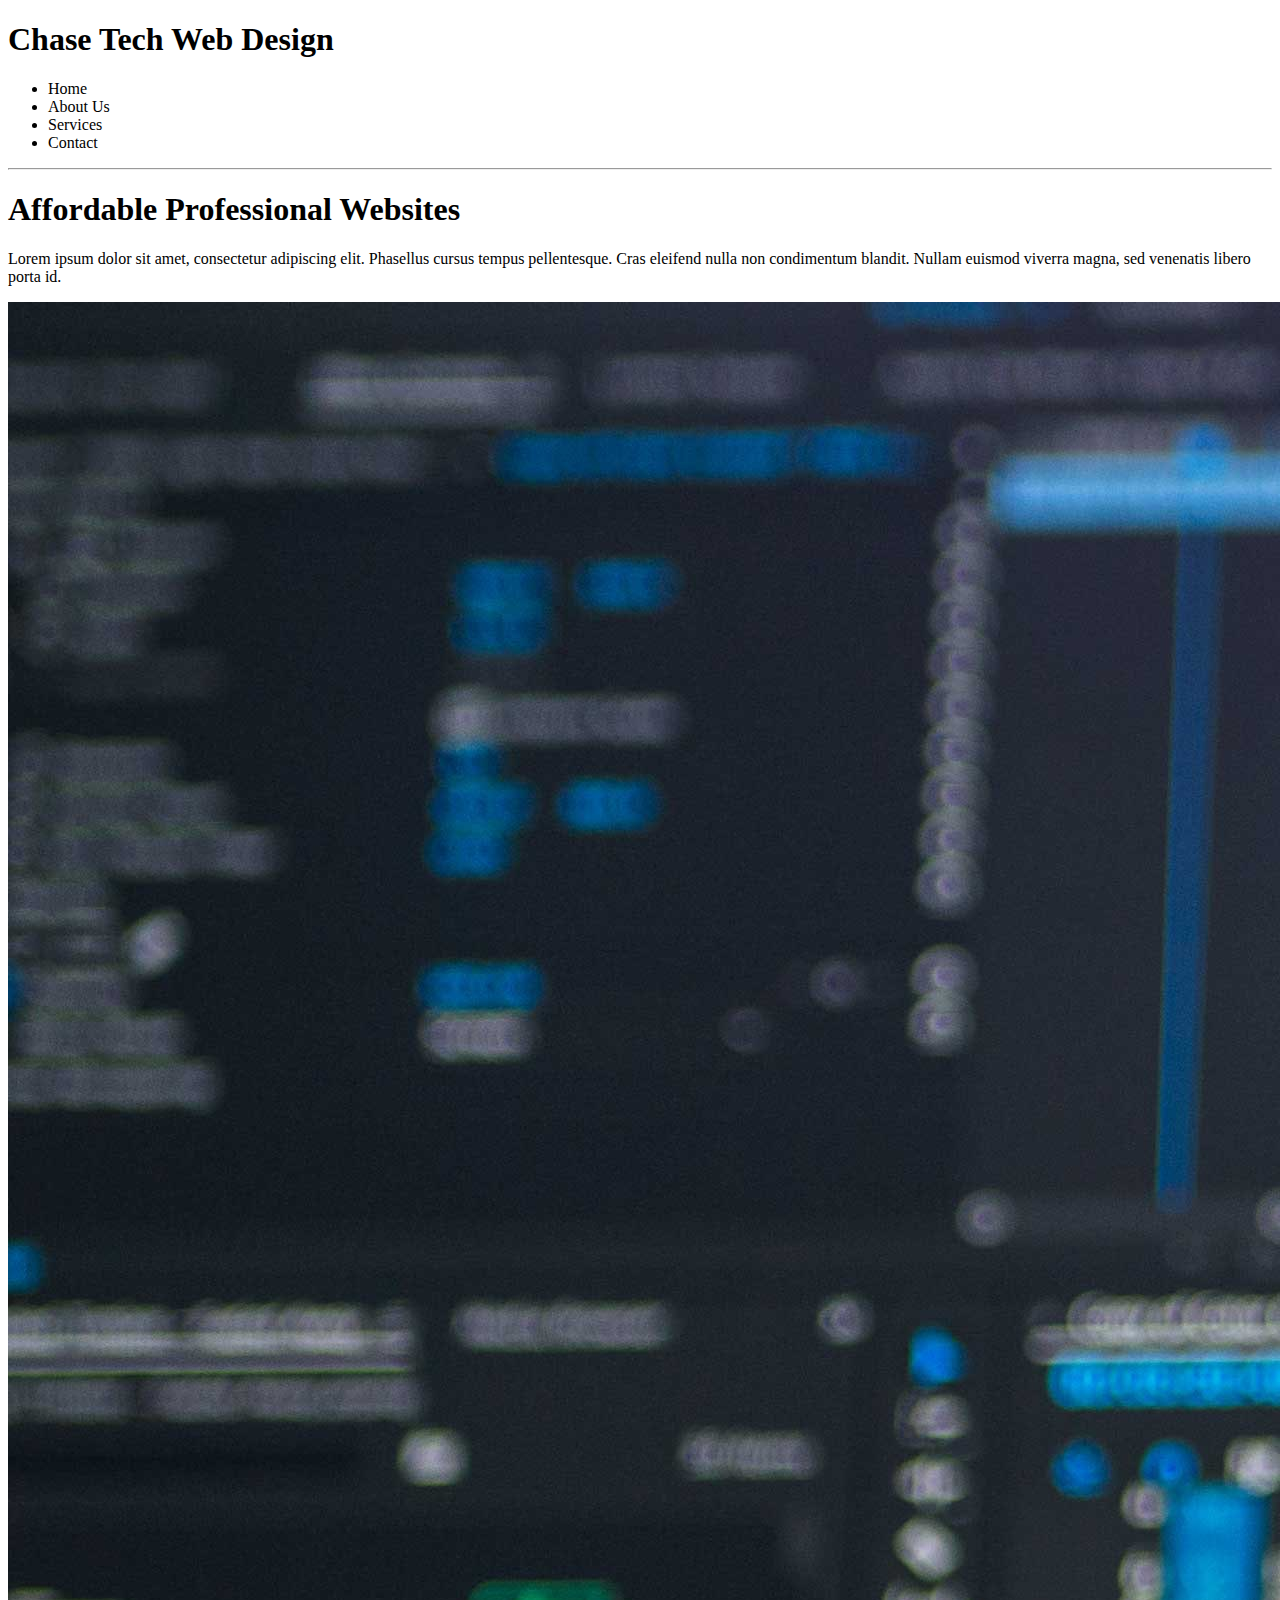
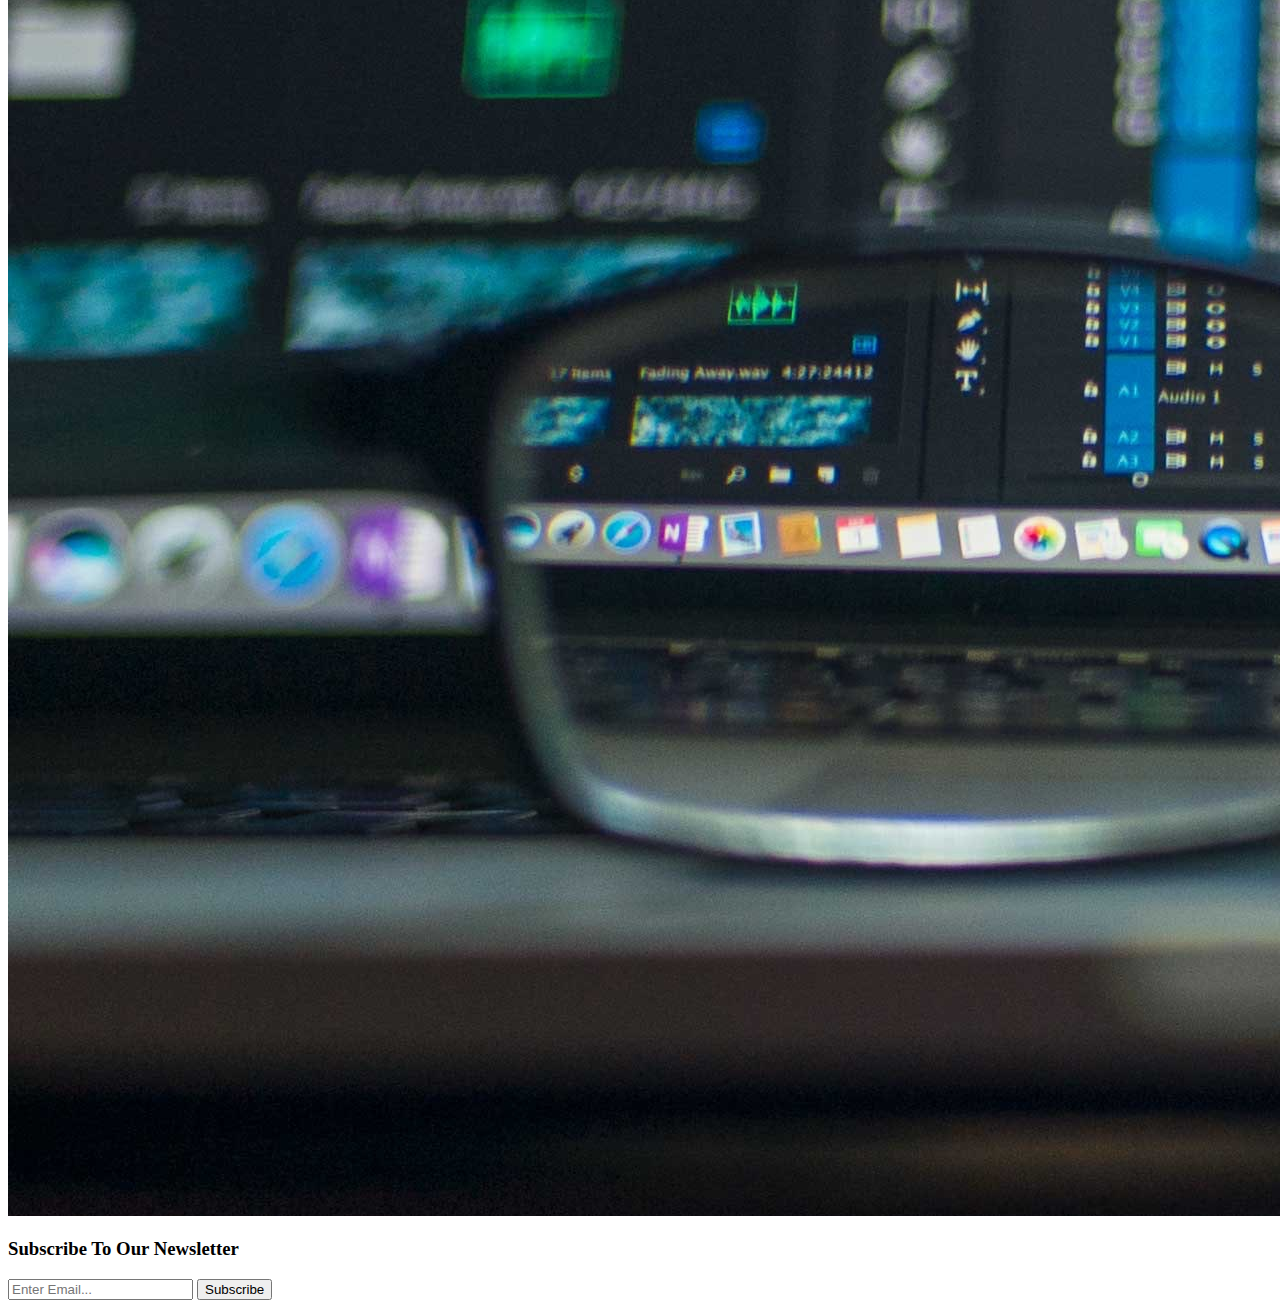
==== html/index.html @ e7ebdd61 "Add boilerplate, nav, showcase, and email" ====
<!DOCTYPE html>
<html lang="en">
<head>
	<title> Chase Tech Web Design | Home</title>
</head>
<body>
	<h1>Chase Tech Web Design</h1>
	<nav>
		<ul>
			<li>Home</li>
			<li>About Us</li>
			<li>Services</li>
			<li>Contact</li>
		</ul>
	</nav>
	<hr id="navbreak"/>
	<div id="showcase">
		<h1>Affordable Professional Websites</h1>
		<p>Lorem ipsum dolor sit amet, consectetur adipiscing elit. Phasellus cursus tempus pellentesque. Cras eleifend nulla non condimentum blandit. Nullam euismod viverra magna, sed venenatis libero porta id.</p>
		<img src="../img/ShowcaseImage.jpg" alt="ShowcaseImage"/>
	</div>
	<div>
		<h3>Subscribe To Our Newsletter</h3>
		<input type="email" placeholder="Enter Email..." >
		<button type="submit" class="button1">Subscribe</button>
		</div>
		</body>
		</html>
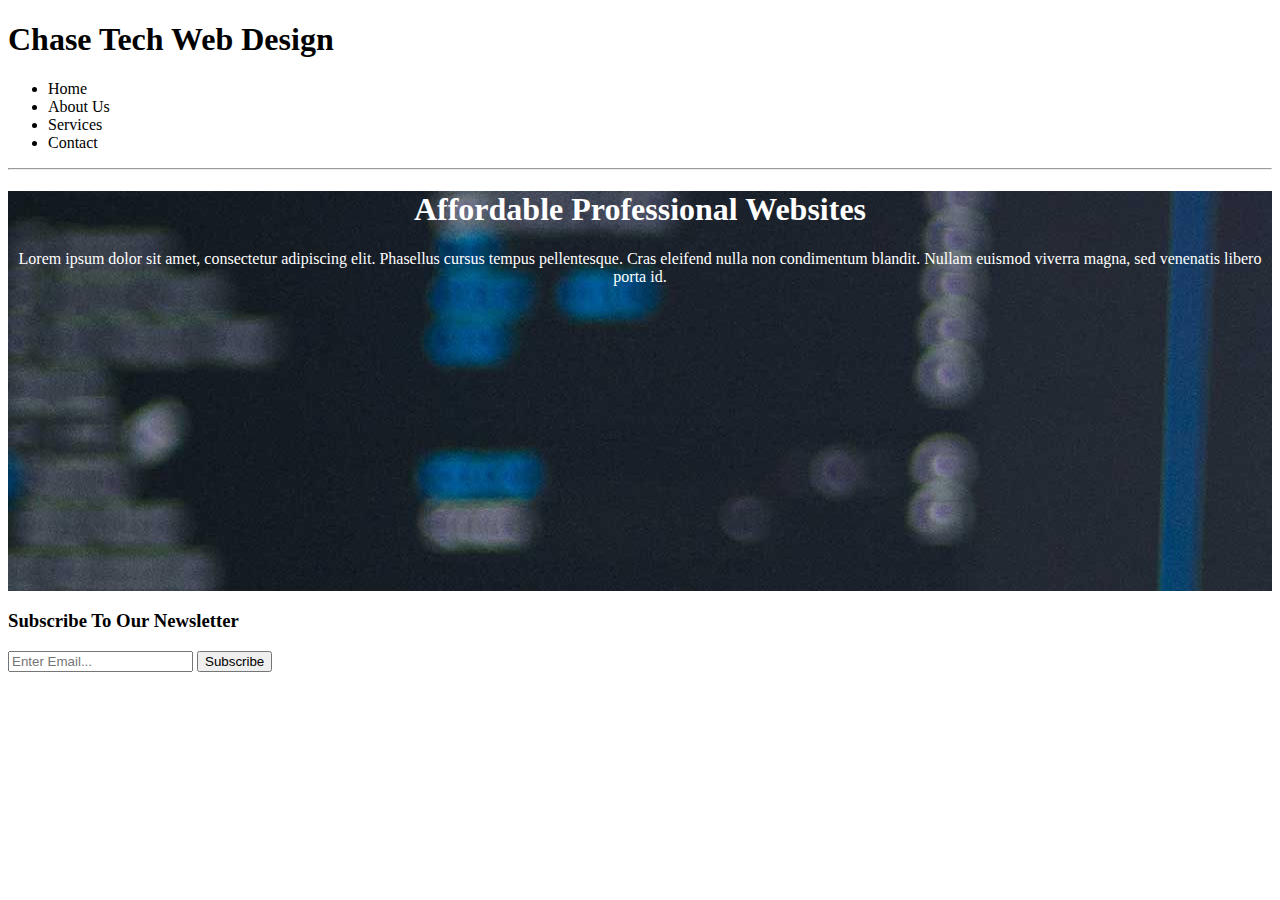
==== commit caa63dfd: "add background image" ====
--- a/html/index.html
+++ b/html/index.html
@@ -1,7 +1,13 @@
 <!DOCTYPE html>
 <html lang="en">
 <head>
+	<meta charset="utf-8">
+	<meta name="viewport" content="width=device-width">
+	<meta name="description" content="Practicing static responsive websites">
+	<meta name="keywords" content="web design, chase tech">
+	<meta name="author" content="Chase Pounders">
 	<title> Chase Tech Web Design | Home</title>
+	<link rel="stylesheet" href="../css/style.css">
 </head>
 <body>
 	<h1>Chase Tech Web Design</h1>
@@ -17,7 +23,6 @@
 	<div id="showcase">
 		<h1>Affordable Professional Websites</h1>
 		<p>Lorem ipsum dolor sit amet, consectetur adipiscing elit. Phasellus cursus tempus pellentesque. Cras eleifend nulla non condimentum blandit. Nullam euismod viverra magna, sed venenatis libero porta id.</p>
-		<img src="../img/ShowcaseImage.jpg" alt="ShowcaseImage"/>
 	</div>
 	<div>
 		<h3>Subscribe To Our Newsletter</h3>
--- a/css/style.css
+++ b/css/style.css
@@ -0,0 +1,6 @@
+#showcase {
+	min-height: 400px;
+	background:url("../img/ShowcaseImage.jpg") no-repeat 0 -400px;
+	text-align: center;
+	color: #ffffff;
+}	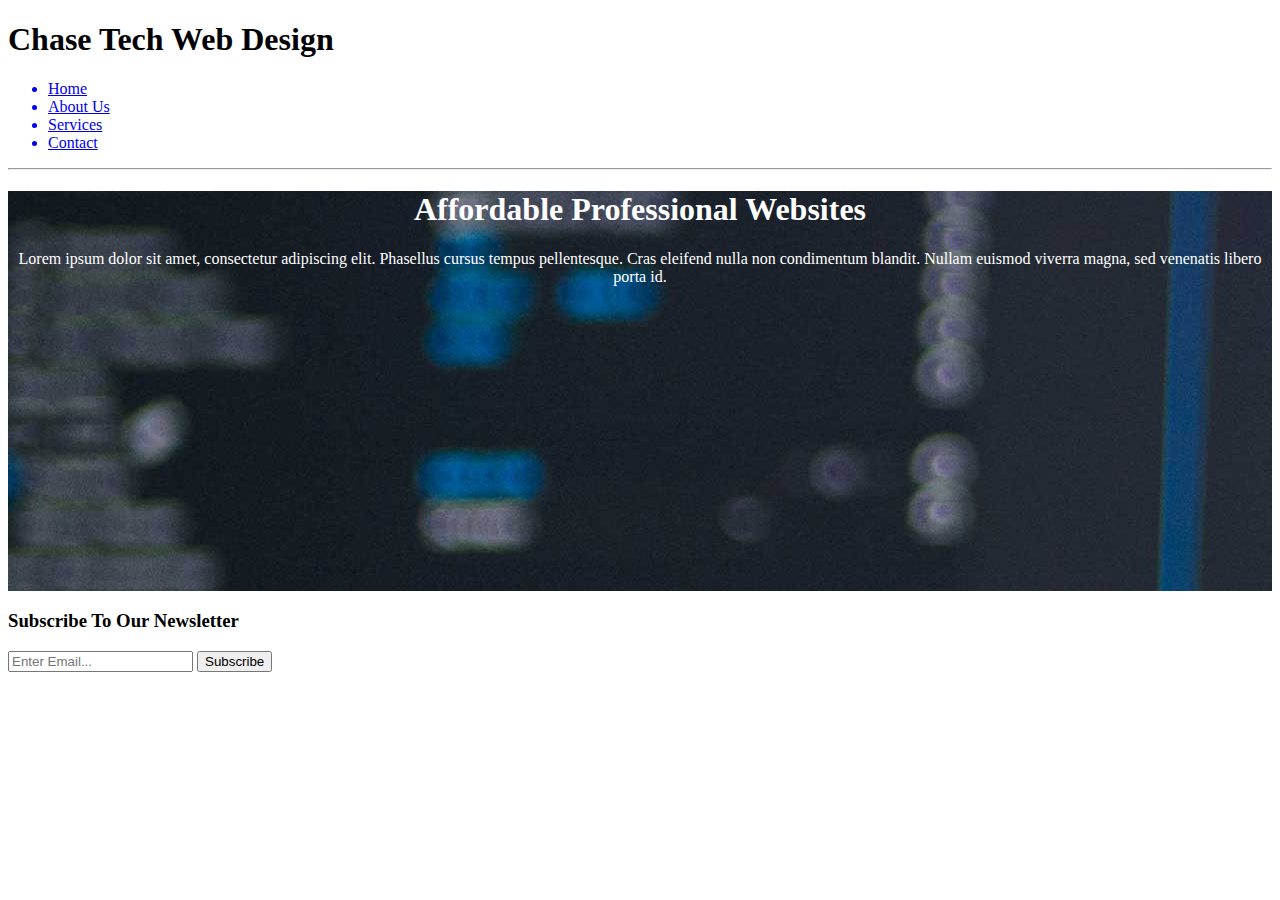
==== commit 05dad777: "add links to the unordered nav list" ====
--- a/html/index.html
+++ b/html/index.html
@@ -13,10 +13,10 @@
 	<h1>Chase Tech Web Design</h1>
 	<nav>
 		<ul>
-			<li>Home</li>
-			<li>About Us</li>
-			<li>Services</li>
-			<li>Contact</li>
+			<a href="index.html"><li>Home</li></a>
+			<a href="about.html"><li>About Us</li></a>
+			<a href="services.html"><li>Services</li></a>
+			<a href="contact.html"><li>Contact</li></a>
 		</ul>
 	</nav>
 	<hr id="navbreak"/>
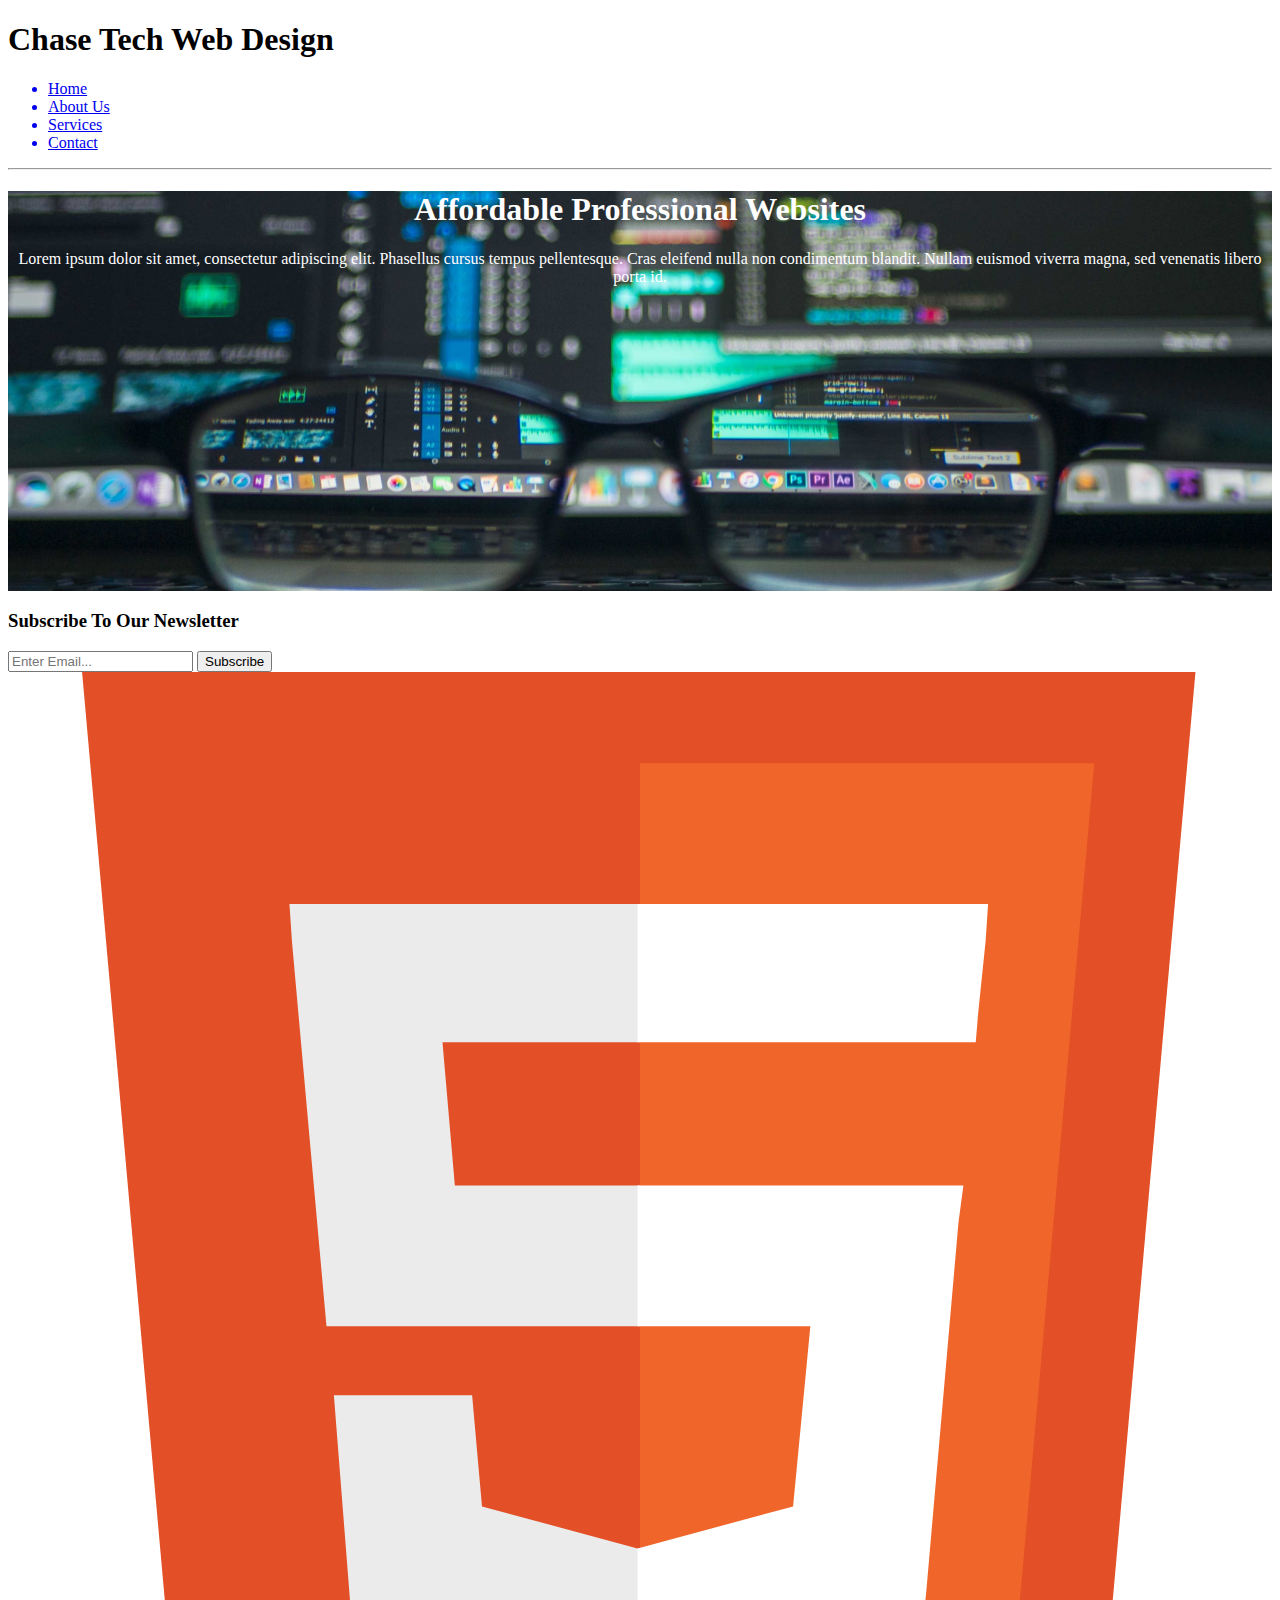
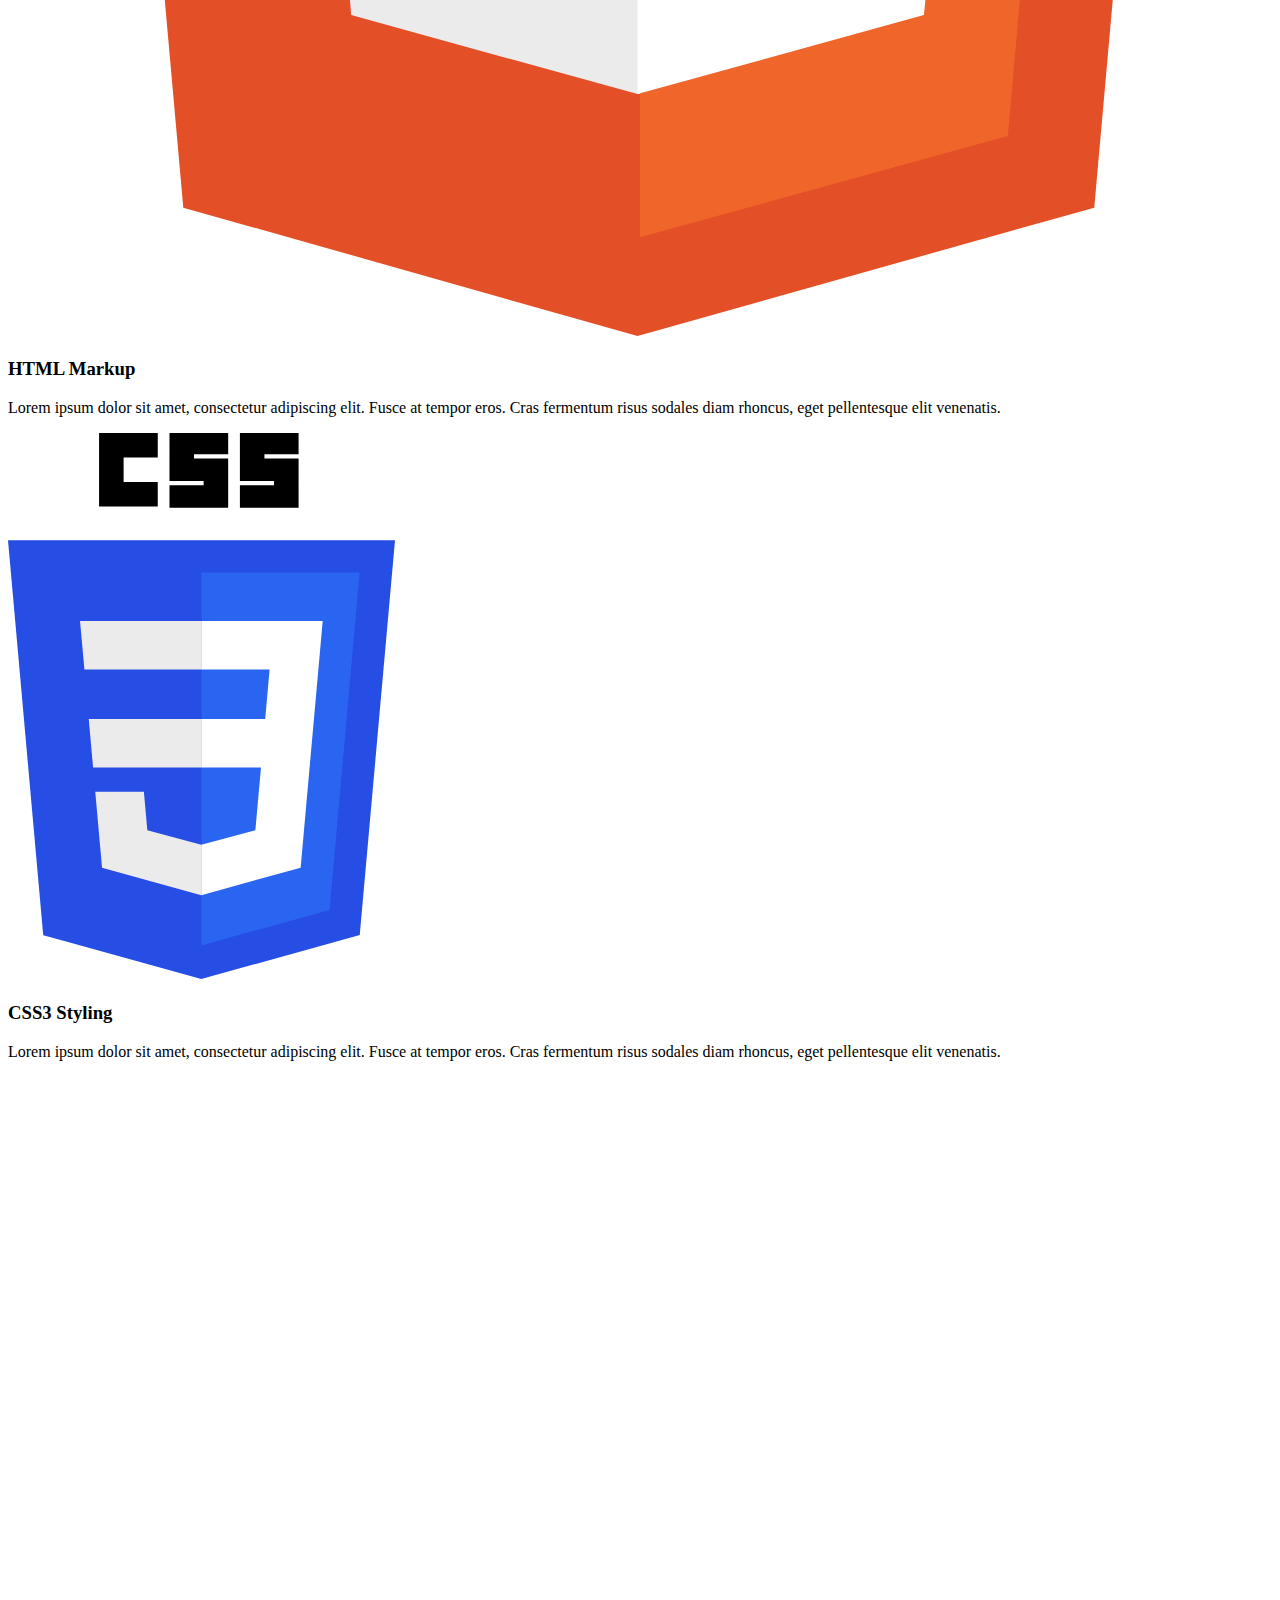
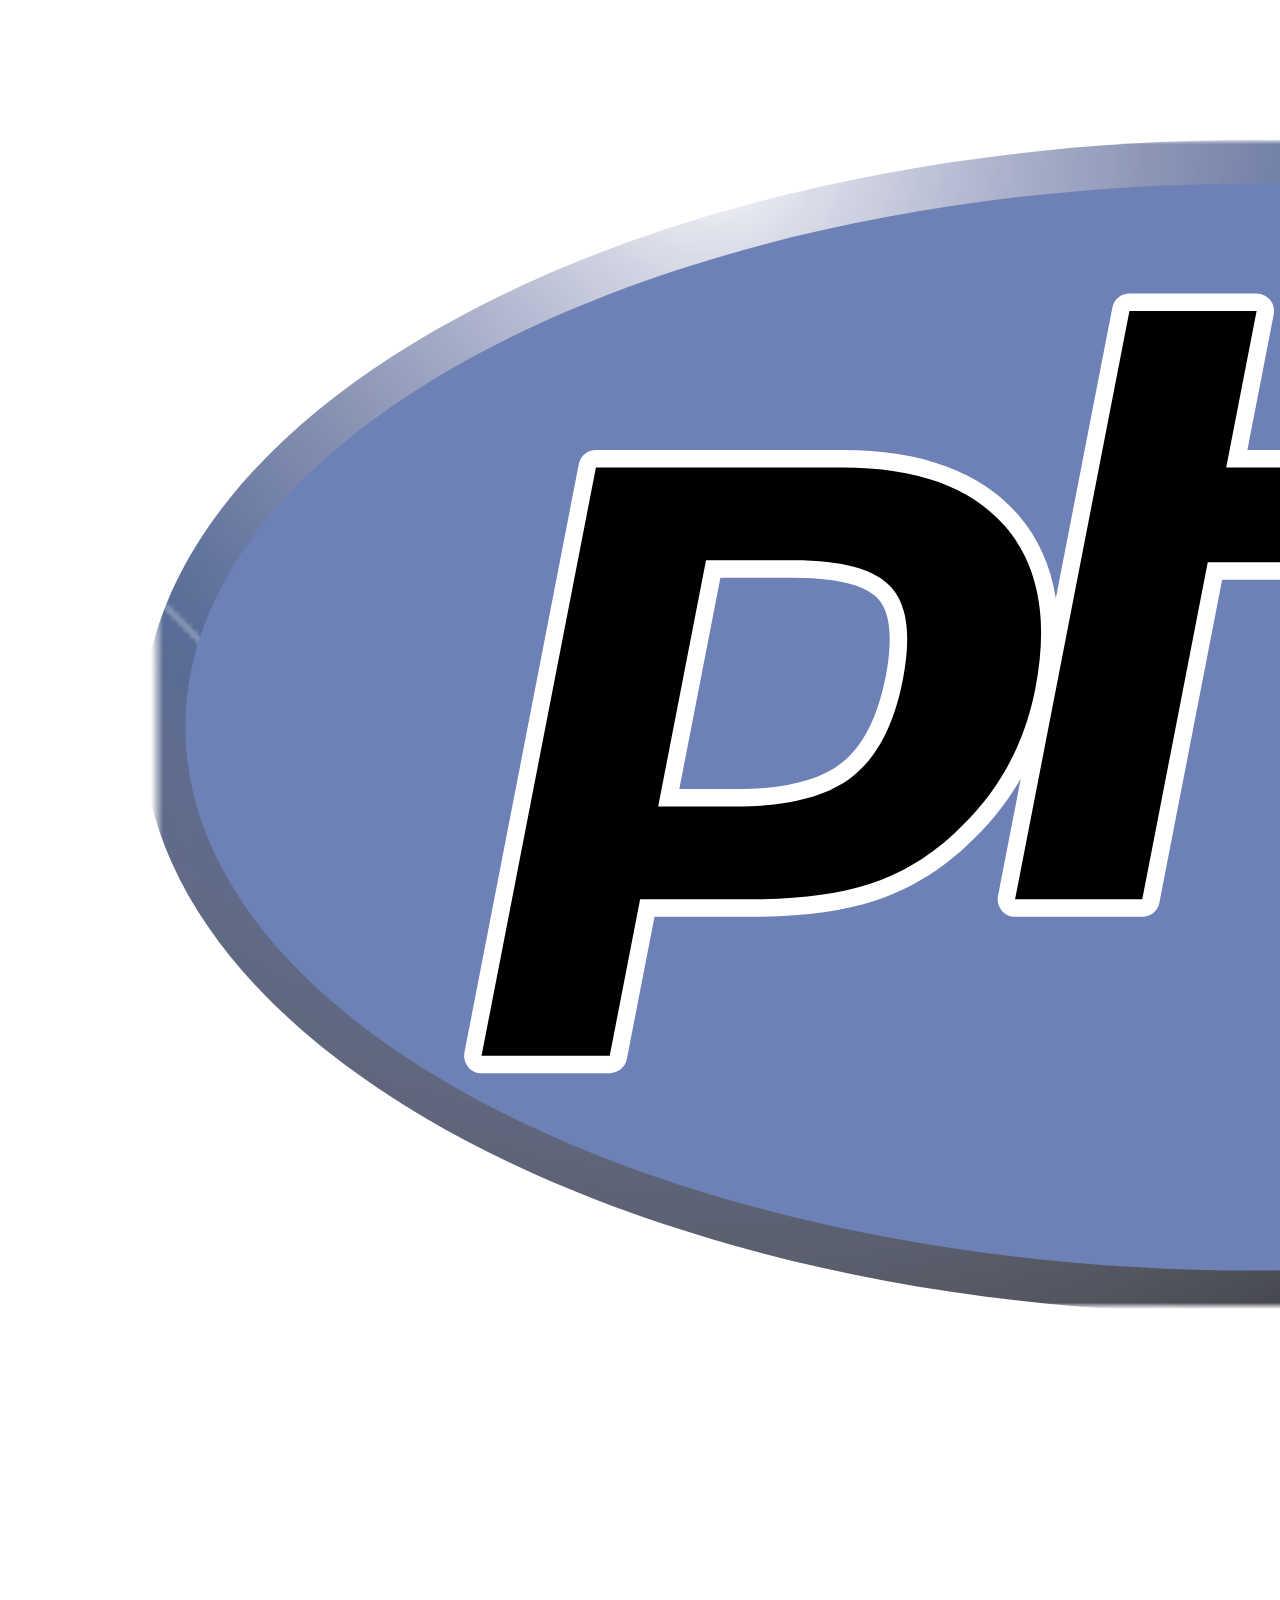
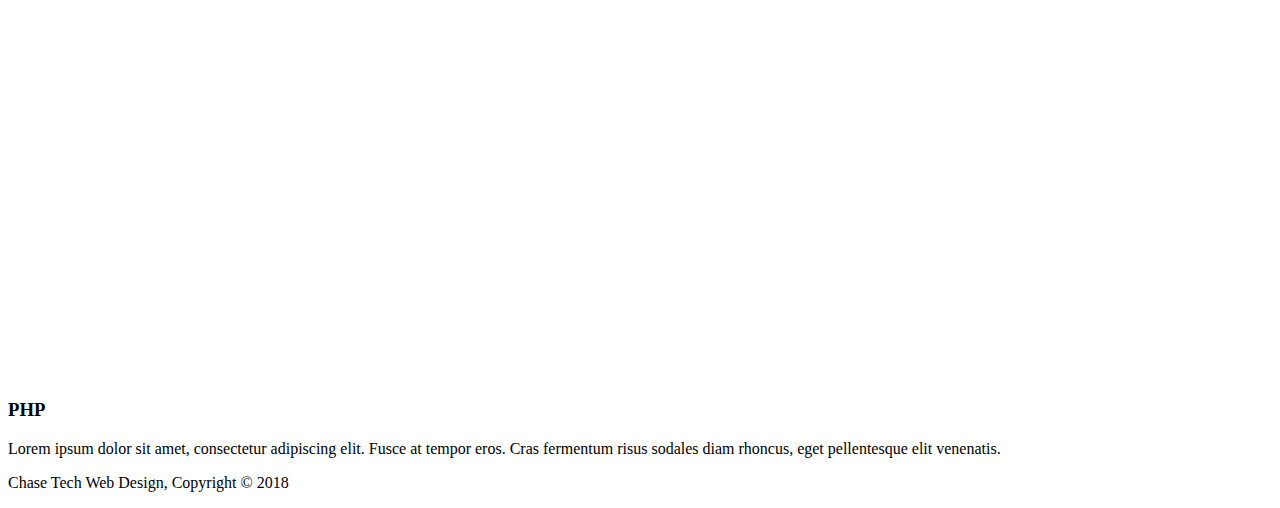
==== commit 1a8f9224: "add svg and footer" ====
--- a/html/index.html
+++ b/html/index.html
@@ -28,8 +28,31 @@
 		<h3>Subscribe To Our Newsletter</h3>
 		<input type="email" placeholder="Enter Email..." >
 		<button type="submit" class="button1">Subscribe</button>
-		</div>
-		</body>
-		</html> 
+		<section id="boxes">
+			<div class="container">
+				<div class="box">
+					<img src="../img/HTML5_Badge.svg">
+					<h3>HTML Markup</h3>
+					<p>Lorem ipsum dolor sit amet, consectetur adipiscing elit. Fusce at tempor eros. Cras fermentum risus sodales diam rhoncus, eget pellentesque elit venenatis.</p>
+				</div>
+				<div class="box">
+					<img src="../img/CSS3_logo_and_wordmark.svg">
+					<h3>CSS3 Styling</h3>
+					<p>Lorem ipsum dolor sit amet, consectetur adipiscing elit. Fusce at tempor eros. Cras fermentum risus sodales diam rhoncus, eget pellentesque elit venenatis.</p>
+				</div>
+				<div class="box">
+					<img src="../img/php.svg">
+					<h3>PHP</h3>
+					<p>Lorem ipsum dolor sit amet, consectetur adipiscing elit. Fusce at tempor eros. Cras fermentum risus sodales diam rhoncus, eget pellentesque elit venenatis.</p>
+				</div>
+			</div>
+		</section>
+
+		<footer>
+			<p>Chase Tech Web Design, Copyright &copy; 2018</p>
+		</footer>
+	</div>
+</body>
+</html>
 
 
--- a/css/style.css
+++ b/css/style.css
@@ -1,6 +1,7 @@
 #showcase {
 	min-height: 400px;
 	background:url("../img/ShowcaseImage.jpg") no-repeat 0 -400px;
+	background-size: 100%;
 	text-align: center;
 	color: #ffffff;
 }	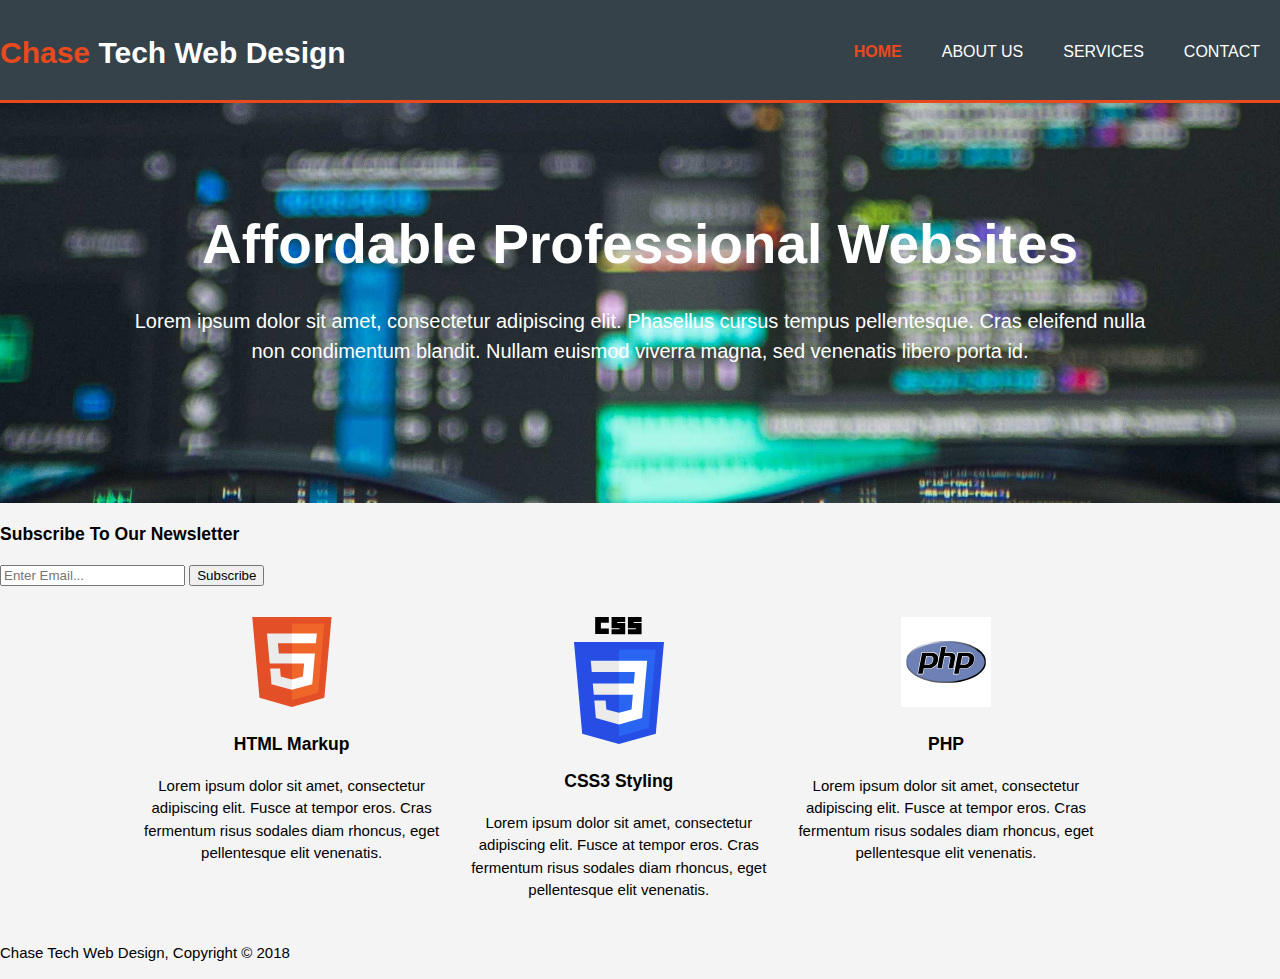
==== commit b2bf754c: "add pizazz" ====
--- a/html/index.html
+++ b/html/index.html
@@ -10,20 +10,25 @@
 	<link rel="stylesheet" href="../css/style.css">
 </head>
 <body>
-	<h1>Chase Tech Web Design</h1>
+	<header>
+		<div id="branding">
+			<h1><span class="highlight">Chase</span> Tech Web Design</h1>
+		</div>
 	<nav>
 		<ul>
-			<a href="index.html"><li>Home</li></a>
+			<span class="current"><a href="index.html"><li>Home</li></a></span>
 			<a href="about.html"><li>About Us</li></a>
 			<a href="services.html"><li>Services</li></a>
 			<a href="contact.html"><li>Contact</li></a>
 		</ul>
 	</nav>
-	<hr id="navbreak"/>
-	<div id="showcase">
+</header>
+	<section id="showcase">
+		<div class="container">
 		<h1>Affordable Professional Websites</h1>
 		<p>Lorem ipsum dolor sit amet, consectetur adipiscing elit. Phasellus cursus tempus pellentesque. Cras eleifend nulla non condimentum blandit. Nullam euismod viverra magna, sed venenatis libero porta id.</p>
 	</div>
+</section>
 	<div>
 		<h3>Subscribe To Our Newsletter</h3>
 		<input type="email" placeholder="Enter Email..." >
--- a/css/style.css
+++ b/css/style.css
@@ -1,7 +1,104 @@
+body{
+  font: 15px/1.5 Arial, Helvetica,sans-serif;
+  padding:0;
+  margin:0;
+  background-color:#f4f4f4;
+}
+.container{
+  width:80%;
+  margin:auto;
+  overflow:hidden;
+}
+
+ul{
+  margin:0;
+  padding:0;
+}
+
+.button_1{
+  height:38px;
+  background:#e8491d;
+  border:0;
+  padding-left: 20px;
+  padding-right:20px;
+  color:#ffffff;
+}
+
+.dark{
+  padding:15px;
+  background:#35424a;
+  color:#ffffff;
+  margin-top:10px;
+  margin-bottom:10px;
+}
+
 #showcase {
 	min-height: 400px;
 	background:url("../img/ShowcaseImage.jpg") no-repeat 0 -400px;
-	background-size: 100%;
+	background-size: 150%;
+	background-position: center;
 	text-align: center;
 	color: #ffffff;
-}	+}	
+#showcase h1{
+  margin-top:100px;
+  font-size:55px;
+  margin-bottom:10px;
+}
+
+#showcase p{
+  font-size:20px;
+}
+header{
+  background:#35424a;
+  color:#ffffff;
+  padding-top:30px;
+  min-height:70px;
+  border-bottom:#e8491d 3px solid;
+}
+
+header a{
+  color:#ffffff;
+  text-decoration:none;
+  text-transform: uppercase;
+  font-size:16px;
+}
+
+header li{
+  float:left;
+  display:inline;
+  padding: 0 20px 0 20px;
+}
+header nav{
+	float: right;
+	margin-top:10px;
+}
+header #branding{
+	float: left;
+}
+header #branding h1{
+	margin:0;
+}
+header .highlight, header .current a{
+  color:#e8491d;
+  font-weight:bold;
+}
+
+header a:hover{
+  color:#cccccc;
+  font-weight:bold;
+}
+#boxes{
+  margin-top:20px;
+}
+
+#boxes .box{
+  float:left;
+  text-align: center;
+  width:30%;
+  padding:10px;
+}
+
+#boxes .box img{
+  width:90px;
+}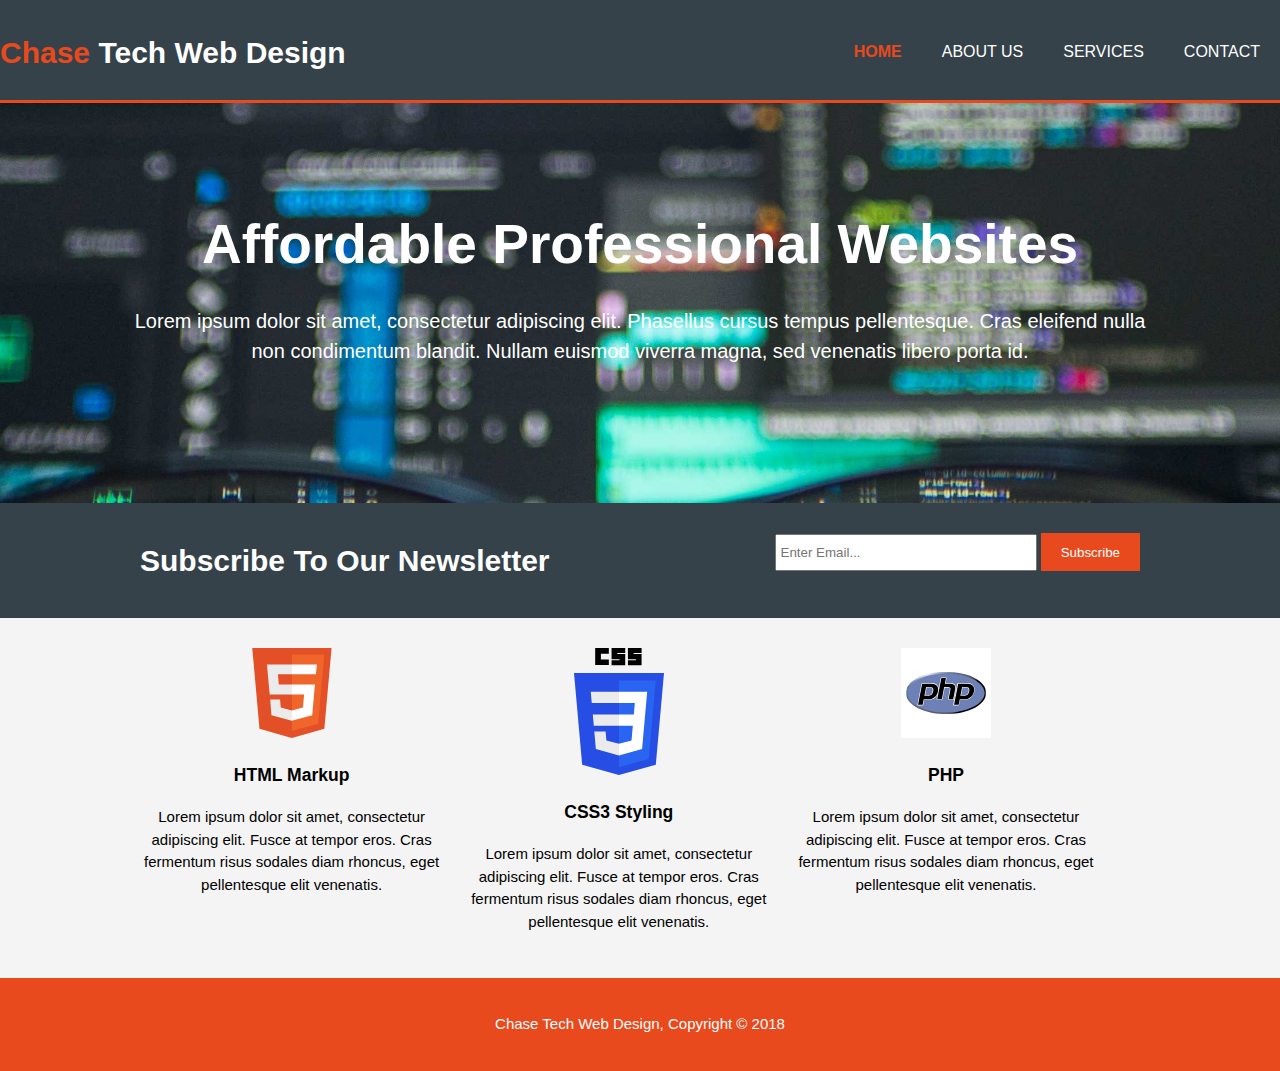
==== commit b7b60a19: "add final main page style" ====
--- a/html/index.html
+++ b/html/index.html
@@ -30,10 +30,16 @@
 	</div>
 </section>
 	<div>
-		<h3>Subscribe To Our Newsletter</h3>
-		<input type="email" placeholder="Enter Email..." >
-		<button type="submit" class="button1">Subscribe</button>
-		<section id="boxes">
+		<section id="newsletter">
+			<div class="container">
+				<h1>Subscribe To Our Newsletter</h3>
+				<form>
+				<input type="email" placeholder="Enter Email..." >
+				<button type="submit" class="button_1">Subscribe</button>
+				</form>
+			</div>
+			</section>
+			<section id="boxes">
 			<div class="container">
 				<div class="box">
 					<img src="../img/HTML5_Badge.svg">
--- a/css/style.css
+++ b/css/style.css
@@ -48,6 +48,26 @@
 
 #showcase p{
   font-size:20px;
+}
+#newsletter{
+  padding:15px;
+  color:#ffffff;
+  background:#35424a
+}
+
+#newsletter h1{
+  float:left;
+}
+
+#newsletter form {
+  float:right;
+  margin-top:15px;
+}
+
+#newsletter input[type="email"]{
+  padding:4px;
+  height:25px;
+  width:250px;
 }
 header{
   background:#35424a;
@@ -101,4 +121,11 @@
 
 #boxes .box img{
   width:90px;
+}
+footer{
+  padding:20px;
+  margin-top:20px;
+  color:#ffffff;
+  background-color:#e8491d;
+  text-align: center;
 }